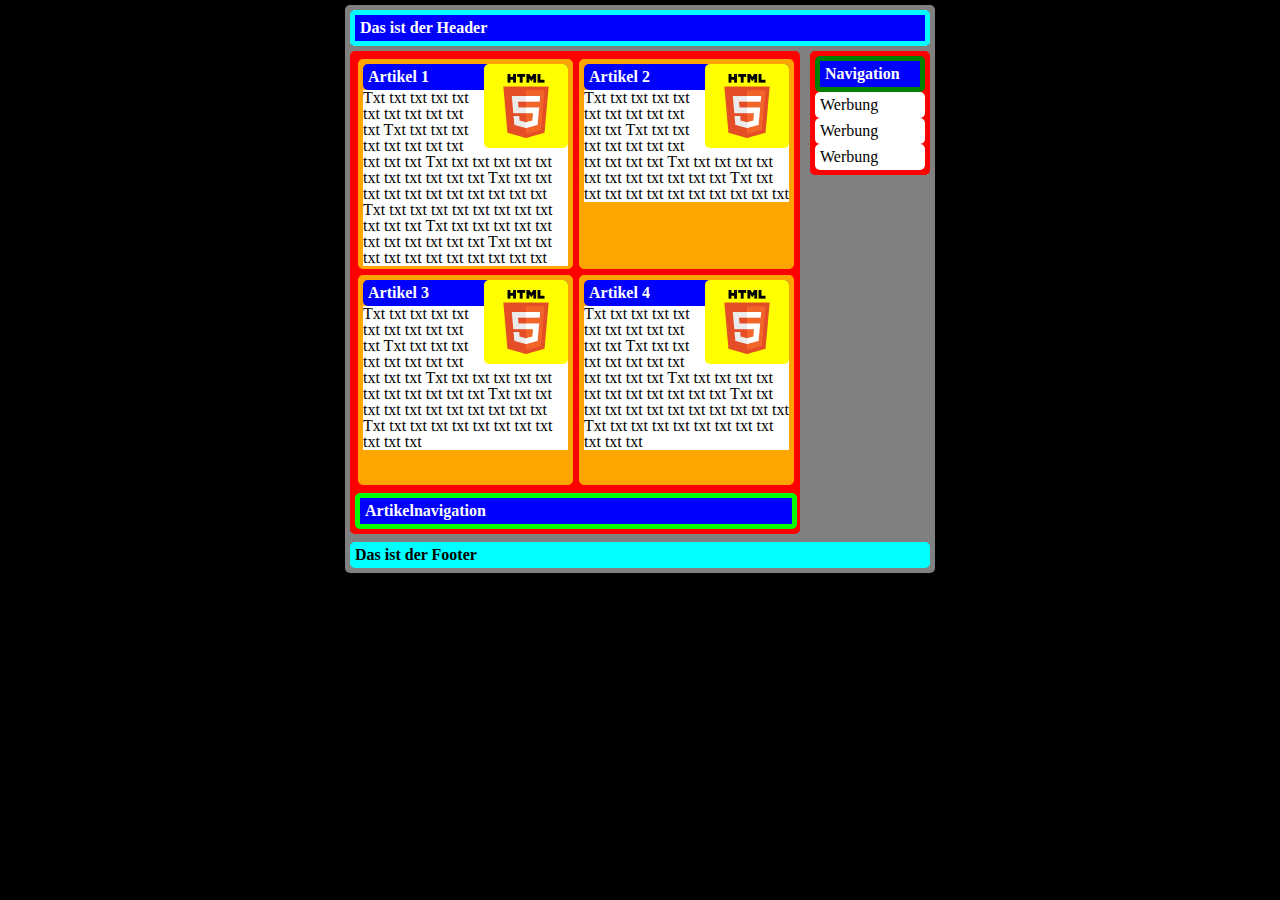
==== U01HTMLEinfuehrung/Kachel_website/index.html @ 2f043585 "Initial commit" ====
<!DOCTYPE html>
<html lang="de" dir="ltr">
  <head>
    <meta charset="utf-8">
    <link rel="stylesheet" href="html5reset.css">
    <link rel="stylesheet" href="style.css">
    <title>Artikel kachelartig pr&auml;sentiert</title>
  </head>
  <body>
    <header>
      <h1>Das ist der Header</h1>
    </header>
    <table style="display:inline-block">
      <tr>
        <td>
          <article>
            <h1>Artikel 1</h1>
            <img src="html5.png" alt="HTML logo">
            <p>
              Txt txt txt txt txt txt txt txt txt txt txt
              Txt txt txt txt txt txt txt txt txt txt txt txt
              Txt txt txt txt txt txt txt txt txt txt txt txt
              Txt txt txt txt txt txt txt txt txt txt txt txt
              Txt txt txt txt txt txt txt txt txt txt txt txt
              Txt txt txt txt txt txt txt txt txt txt txt txt
              Txt txt txt txt txt txt txt txt txt txt txt txt
            </p>
          </article>
        </td>
        <td>
          <article>
            <h1>Artikel 2</h1>
            <img src="html5.png" alt="HTML logo">
            <p>
              Txt txt txt txt txt txt txt txt txt txt txt txt
              Txt txt txt txt txt txt txt txt txt txt txt txt
              Txt txt txt txt txt txt txt txt txt txt txt txt
              Txt txt txt txt txt txt txt txt txt txt txt txt
            </p>
          </article>
        </td>
      </tr>
      <tr>
        <td>
          <article>
            <h1>Artikel 3</h1>
            <img src="html5.png" alt="HTML logo">
            <p>
              Txt txt txt txt txt txt txt txt txt txt txt
              Txt txt txt txt txt txt txt txt txt txt txt txt
              Txt txt txt txt txt txt txt txt txt txt txt txt
              Txt txt txt txt txt txt txt txt txt txt txt txt
              Txt txt txt txt txt txt txt txt txt txt txt txt
            </p>
          </article>
        </td>
        <td>
          <article>
            <h1>Artikel 4</h1>
            <img src="html5.png" alt="HTML logo">
            <p>
              Txt txt txt txt txt txt txt txt txt txt txt txt
              Txt txt txt txt txt txt txt txt txt txt txt txt
              Txt txt txt txt txt txt txt txt txt txt txt txt
              Txt txt txt txt txt txt txt txt txt txt txt txt
              Txt txt txt txt txt txt txt txt txt txt txt txt
            </p>
          </article>
        </td>
      </tr>
      <tr>
        <td colspan="2">
          <h1>Artikelnavigation</h1>
        </td>
      </tr>
    </table>

    <ul>
      <h1>Navigation</h1>
      <li>Werbung</li>
      <li>Werbung</li>
      <li>Werbung</li>
    </ul>

    <footer>
      <h2>Das ist der Footer</h2>
    </footer>
  </body>
</html>
---- U01HTMLEinfuehrung/Kachel_website/style.css ----
html {
  width: 600px;
  margin: 0 auto;
  background-color: black;
}

body {
  background-color: grey;
  border-radius: 5px;
  margin: 5px;
  padding: 5px;
}

table {
  border: 5px solid red;
  border-radius: 5px;
  width: 450px;
}

td {
  background-color: red;
}

h1 {
  color: white;
  background-color: blue;
  border-radius: 5px;
  padding: 5px;
}

td > h1 {
  border: 5px solid lime;
  margin-top: 5px;
}

header {
  padding-bottom: 5px;
}

header > h1 {
  border: 5px solid cyan;
}

p {
  background-color: white;
}

img {
  background-color: yellow;
  border-radius: 5px;
  padding: 10px;
  float: right;
  margin-top: -26px;
}

article {
  background-color: orange;
  border: 5px solid orange;
  border-radius: 5px;
  margin: 3px;
  height: 200px;
  width: 205px;
}

ul {
  float: right;
  list-style-type: none;
  background-color: red;
  border: 5px solid red;
  border-radius: 5px;
  width: 110px;
}

li {
  background-color: white;
  border-radius: 5px;
  padding: 5px;
}

ul > h1 {
  border: 5px solid green;
}

footer > h2 {
  background-color: cyan;
  padding: 5px;
  margin-top: 5px;
  border-radius: 5px;
}
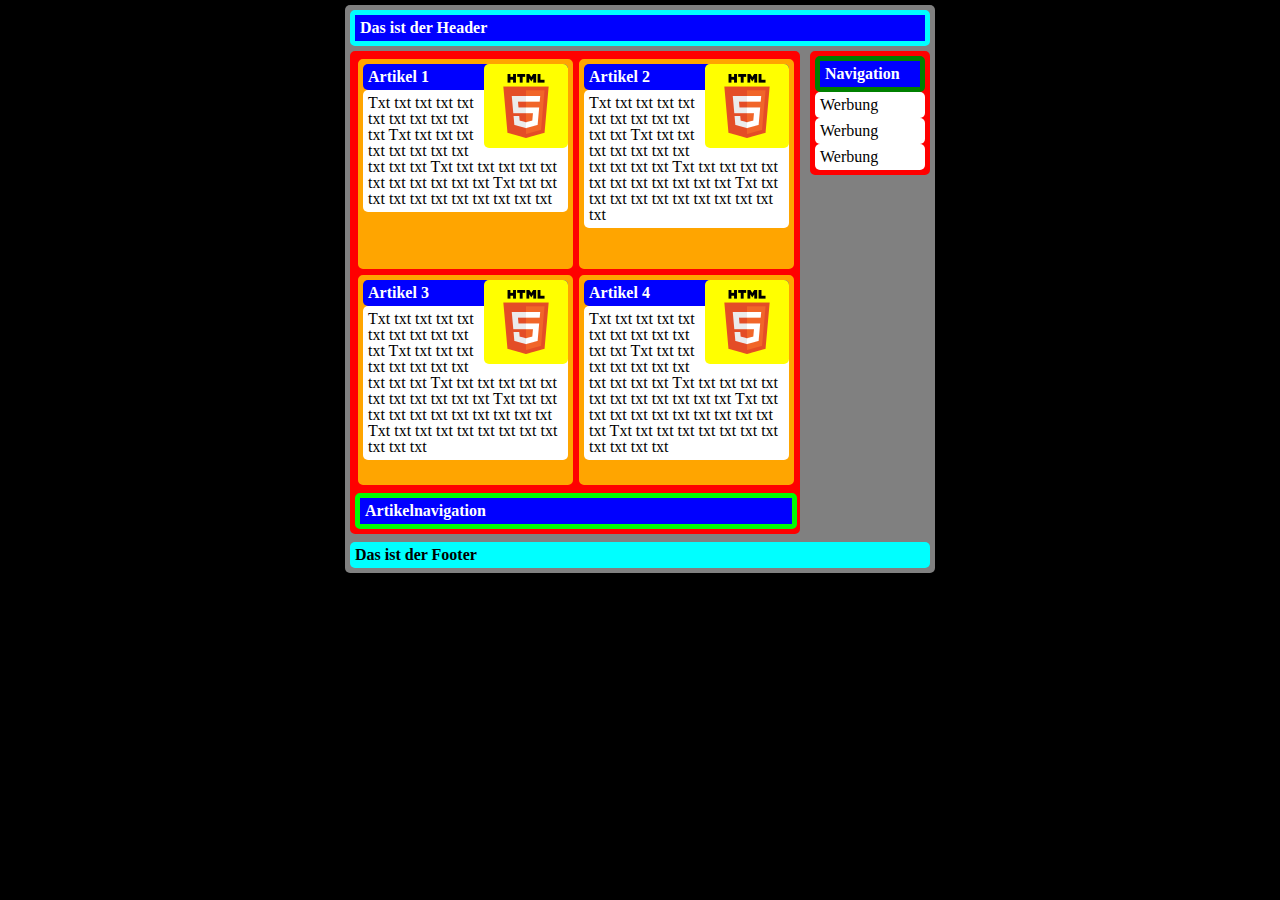
==== commit 3ae14abe: "Delivered" ====
--- a/U01HTMLEinfuehrung/Kachel_website/index.html
+++ b/U01HTMLEinfuehrung/Kachel_website/index.html
@@ -18,9 +18,6 @@
             <img src="html5.png" alt="HTML logo">
             <p>
               Txt txt txt txt txt txt txt txt txt txt txt
-              Txt txt txt txt txt txt txt txt txt txt txt txt
-              Txt txt txt txt txt txt txt txt txt txt txt txt
-              Txt txt txt txt txt txt txt txt txt txt txt txt
               Txt txt txt txt txt txt txt txt txt txt txt txt
               Txt txt txt txt txt txt txt txt txt txt txt txt
               Txt txt txt txt txt txt txt txt txt txt txt txt
@@ -70,17 +67,21 @@
       </tr>
       <tr>
         <td colspan="2">
-          <h1>Artikelnavigation</h1>
+          <nav>
+            <h1>Artikelnavigation</h1>
+          </nav>
         </td>
       </tr>
     </table>
 
-    <ul>
-      <h1>Navigation</h1>
-      <li>Werbung</li>
-      <li>Werbung</li>
-      <li>Werbung</li>
-    </ul>
+    <nav>
+      <ul>
+        <h1>Navigation</h1>
+        <li>Werbung</li>
+        <li>Werbung</li>
+        <li>Werbung</li>
+      </ul>
+    </nav>
 
     <footer>
       <h2>Das ist der Footer</h2>
--- a/U01HTMLEinfuehrung/Kachel_website/style.css
+++ b/U01HTMLEinfuehrung/Kachel_website/style.css
@@ -28,7 +28,7 @@
   padding: 5px;
 }
 
-td > h1 {
+nav > h1 {
   border: 5px solid lime;
   margin-top: 5px;
 }
@@ -43,6 +43,8 @@
 
 p {
   background-color: white;
+  padding: 5px;
+  border-radius: 5px;
 }
 
 img {
@@ -62,7 +64,7 @@
   width: 205px;
 }
 
-ul {
+body > nav {
   float: right;
   list-style-type: none;
   background-color: red;
